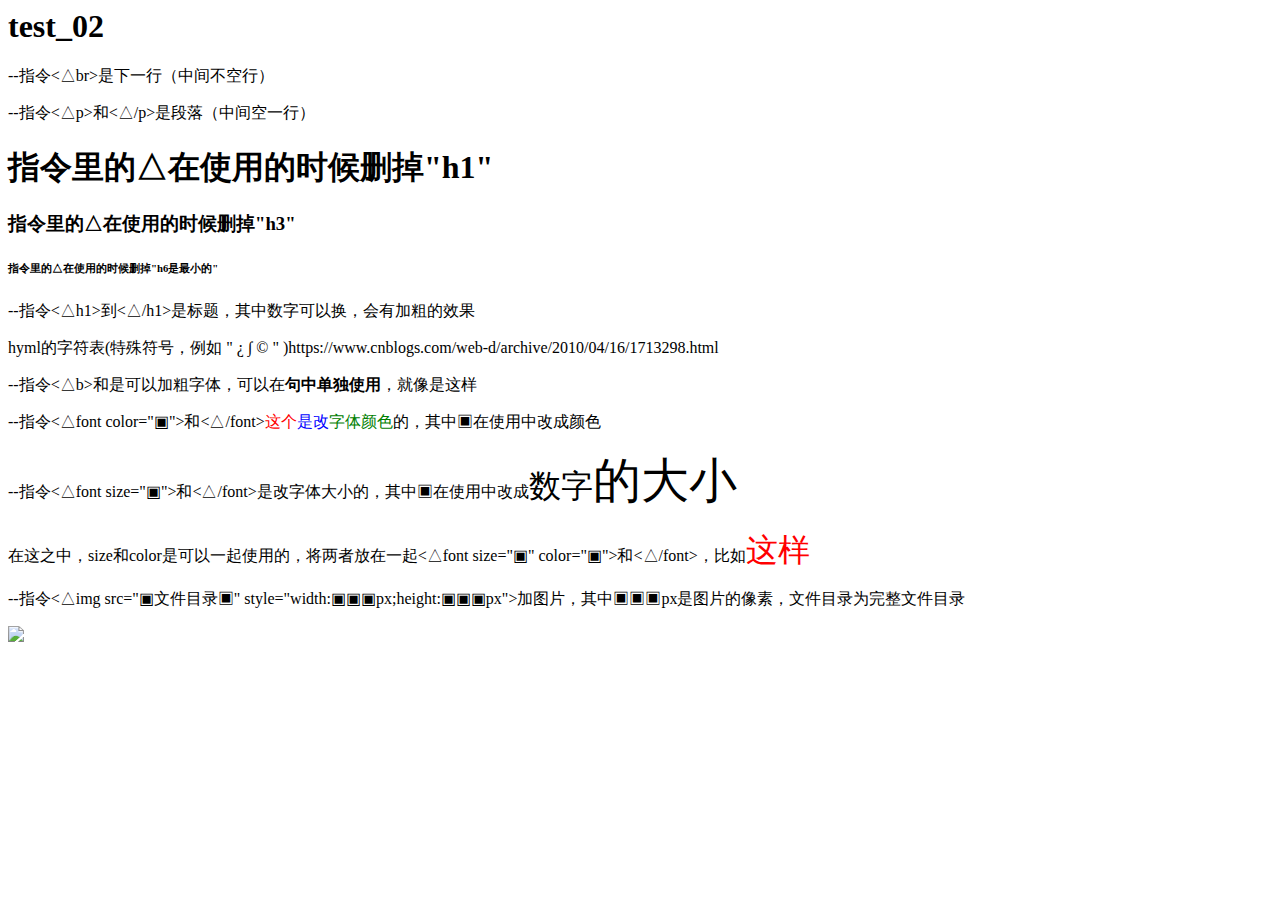
==== index.html @ 2539596d "Update index.html" ====
<html>
	<title>
		test_01-这个是标签页的标题
	</title>
		<head>
			<h1>test_02</h1>
		</head>
			<body>
				<p>--指令<△br>是下一行（中间不空行）</p>
				<p>--指令<△p>和<△/p>是段落（中间空一行）</p>
				<h1>指令里的△在使用的时候删掉"h1"</h1>
				<h3>指令里的△在使用的时候删掉"h3"</h3>
				<h6>指令里的△在使用的时候删掉"h6是最小的"</h6>
				<p>--指令<△h1>到<△/h1>是标题，其中数字可以换，会有加粗的效果</p>
				<p>hyml的字符表(特殊符号，例如 "   &iquest;  &int;  &copy;  " )https://www.cnblogs.com/web-d/archive/2010/04/16/1713298.html</p>
				<p>--指令<△b>和</△b>是可以加粗字体，可以在<b>句中单独使用</b>，就像是这样
				<p>--指令<△font color="▣">和<△/font><font color="red">这个</font><font color="blue">是改</font><font color="green">字体颜色</font>的，其中▣在使用中改成颜色</p>
				<p>--指令<△font size="▣">和<△/font>是改字体大小的，其中▣在使用中改成<font size="6">数字</font><font size="7">的大小</font>
				<p>在这之中，size和color是可以一起使用的，将两者放在一起<△font size="▣" color="▣">和<△/font>，比如<font size="6" color="red">这样</font>
				<p>--指令<△img src="▣文件目录▣" style="width:▣▣▣px;height:▣▣▣px">加图片，其中▣▣▣px是图片的像素，文件目录为完整文件目录</p>
				<p><img src="drawing_sht_1.jpg"/></p>
			</body>
<html>
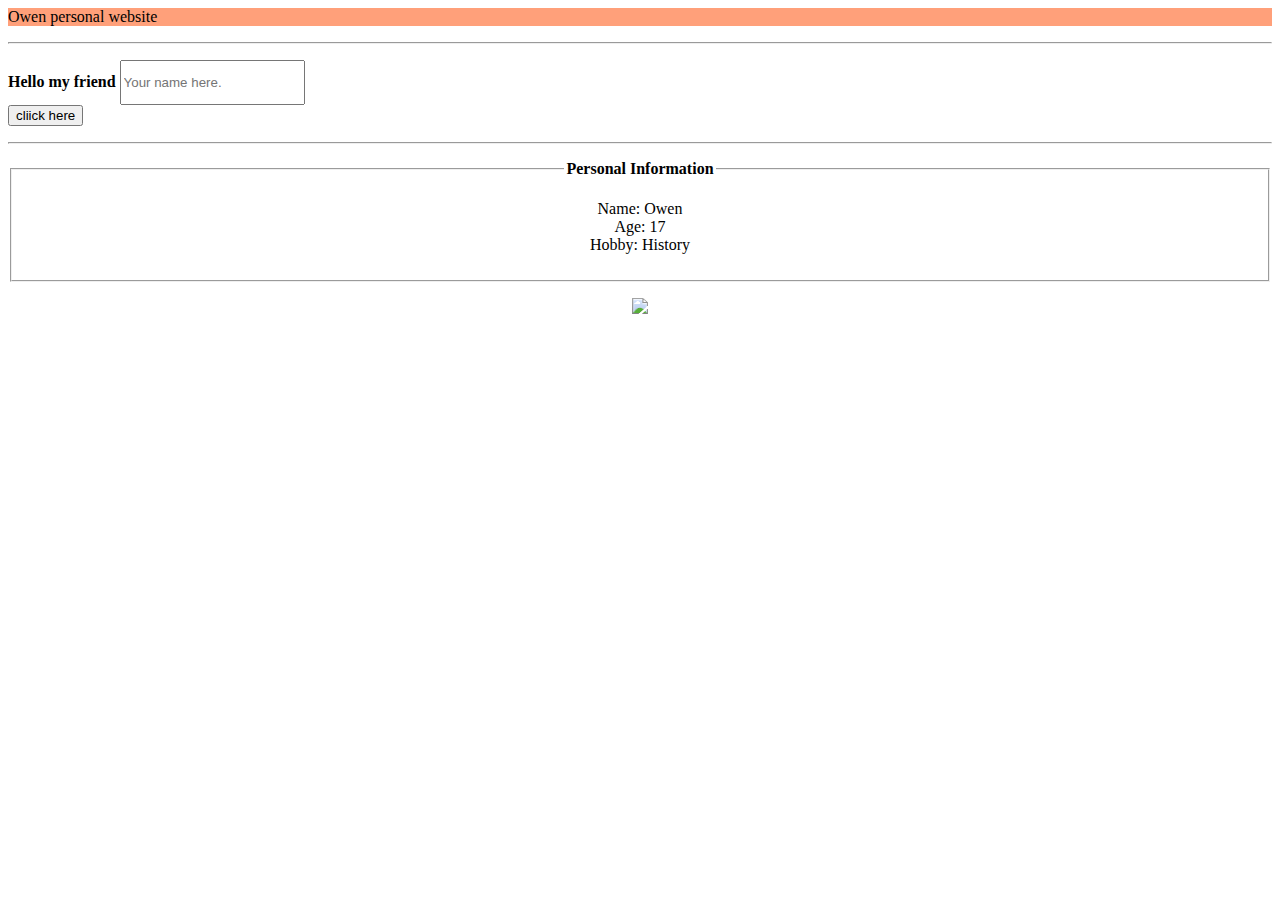
==== commit 2482e904: "Update index.html" ====
--- a/index.html
+++ b/index.html
@@ -1,23 +1,48 @@
 <html>
-	<title>
-		test_01-这个是标签页的标题
-	</title>
-		<head>
-			<h1>test_02</h1>
-		</head>
-			<body>
-				<p>--指令<△br>是下一行（中间不空行）</p>
-				<p>--指令<△p>和<△/p>是段落（中间空一行）</p>
-				<h1>指令里的△在使用的时候删掉"h1"</h1>
-				<h3>指令里的△在使用的时候删掉"h3"</h3>
-				<h6>指令里的△在使用的时候删掉"h6是最小的"</h6>
-				<p>--指令<△h1>到<△/h1>是标题，其中数字可以换，会有加粗的效果</p>
-				<p>hyml的字符表(特殊符号，例如 "   &iquest;  &int;  &copy;  " )https://www.cnblogs.com/web-d/archive/2010/04/16/1713298.html</p>
-				<p>--指令<△b>和</△b>是可以加粗字体，可以在<b>句中单独使用</b>，就像是这样
-				<p>--指令<△font color="▣">和<△/font><font color="red">这个</font><font color="blue">是改</font><font color="green">字体颜色</font>的，其中▣在使用中改成颜色</p>
-				<p>--指令<△font size="▣">和<△/font>是改字体大小的，其中▣在使用中改成<font size="6">数字</font><font size="7">的大小</font>
-				<p>在这之中，size和color是可以一起使用的，将两者放在一起<△font size="▣" color="▣">和<△/font>，比如<font size="6" color="red">这样</font>
-				<p>--指令<△img src="▣文件目录▣" style="width:▣▣▣px;height:▣▣▣px">加图片，其中▣▣▣px是图片的像素，文件目录为完整文件目录</p>
-				<p><img src="drawing_sht_1.jpg"/></p>
-			</body>
-<html>	
+    <head>
+        <title>
+            Owen personal
+        </title>
+        <link rel="stylesheet" type="text/css" href="./css/new-css.css">
+    </head>
+    <body>
+        <div style="background-color: lightsalmon;">
+            <p class="start-name">Owen personal website</p>
+        </div>
+        <hr class="end">
+        <p class="hi">
+            <b>Hello my friend <input type="text" id="name" style="height: 45px;" placeholder="Your name here."></b>
+            <script>
+                function myFunction()
+                {
+                var x=document.getElementById("mark").value;
+                if(isNaN(x))
+                {document.getElementById("name2").innerHTML="What your name?"}
+            </script>
+            <br class="end">
+            <button type="button" onclick="myFunction()">cliick here</button>
+            <p id="name"></p>
+        </p>
+        <hr class="end">
+        <div>
+            <p>
+
+            </p>
+            <p class="personal-table">
+                <fieldset>
+                 <legend style="text-align: center;">
+                     <b>Personal Information</b>
+                 </legend>
+                 <p style="text-align: center;">
+                    Name: Owen<br>
+                    Age: 17<br>
+                    Hobby: History<br>
+                 </p>
+                </fieldset>
+            </p>
+            <p style="text-align: center;">
+                <img src="./img/test002.jpg" style="width: auto; height: auto;">
+            </p>
+        </div>
+    </body>
+</html>
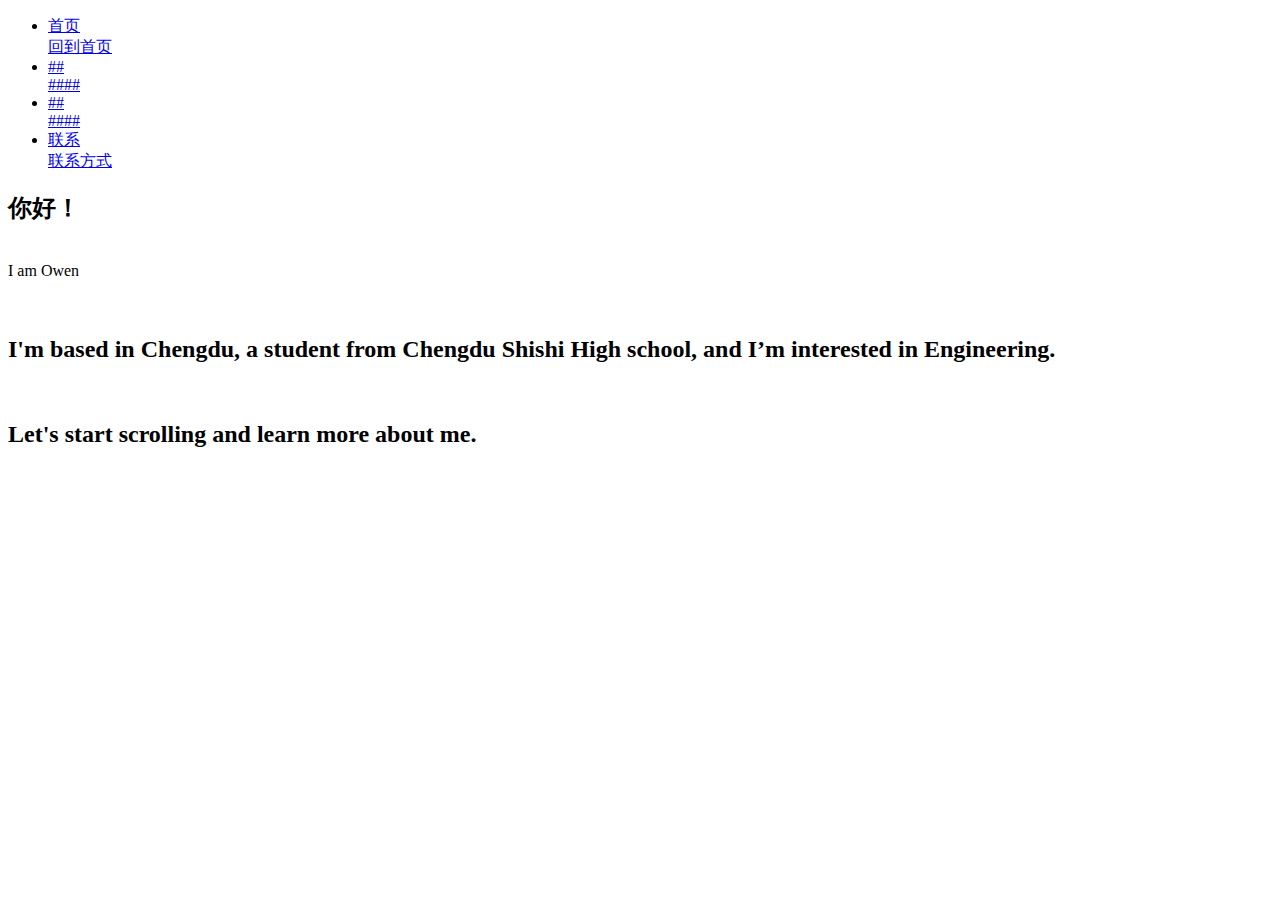
==== commit a22f3923: "Add files via upload" ====
--- a/index.html
+++ b/index.html
@@ -1,48 +1,60 @@
-<html>
-    <head>
-        <title>
-            Owen personal
-        </title>
-        <link rel="stylesheet" type="text/css" href="./css/new-css.css">
-    </head>
-    <body>
-        <div style="background-color: lightsalmon;">
-            <p class="start-name">Owen personal website</p>
-        </div>
-        <hr class="end">
-        <p class="hi">
-            <b>Hello my friend <input type="text" id="name" style="height: 45px;" placeholder="Your name here."></b>
-            <script>
-                function myFunction()
-                {
-                var x=document.getElementById("mark").value;
-                if(isNaN(x))
-                {document.getElementById("name2").innerHTML="What your name?"}
-            </script>
-            <br class="end">
-            <button type="button" onclick="myFunction()">cliick here</button>
-            <p id="name"></p>
-        </p>
-        <hr class="end">
-        <div>
-            <p>
-
-            </p>
-            <p class="personal-table">
-                <fieldset>
-                 <legend style="text-align: center;">
-                     <b>Personal Information</b>
-                 </legend>
-                 <p style="text-align: center;">
-                    Name: Owen<br>
-                    Age: 17<br>
-                    Hobby: History<br>
-                 </p>
-                </fieldset>
-            </p>
-            <p style="text-align: center;">
-                <img src="./img/test002.jpg" style="width: auto; height: auto;">
-            </p>
-        </div>
-    </body>
-</html>
+<!DOCTYPE html>
+<html lang="en">
+<head>
+    <meta charset="UTF-8">
+    <meta name="viewport" content="width=device-width, initial-scale=1.0">
+    <title>Owen's Resume</title>
+    <link rel="shortcut icon" href="./img/favicon1.ico" type="image/x-icon">
+    <link rel="stylesheet" href="./css/index_style.css">
+    <link rel="stylesheet" href="./css/index_for_name.css">
+    <link rel="stylesheet" href="./css/index_for_head.css">
+</head>
+<body>
+    <div class="background">
+        <div class="head">
+            <ul class="ul_head">
+                <li class="li_head">
+                    <a href="./index.html" class="div_head"><div>首页</div></a>
+                    <a href="./index.html" class="div_head"><div>回到首页</div></a>
+                </li>
+                <li class="li_head">
+                    <a href="javascript:void(0)" class="div_head"><div>##</div></a>
+                    <a href="javascript:void(0)" class="div_head"><div>####</div></a>
+                </li>
+                <li class="li_head">
+                    <a href="javascript:void(0)" class="div_head"><div>##</div></a>
+                    <a href="javascript:void(0)" class="div_head"><div>####</div></a>
+                </li>
+                <li class="li_head">
+                    <a href="./index_Contact.html" class="div_head"><div>联系</div></a>
+                    <a href="./index_Contact.html" class="div_head"><div>联系方式</div></a>
+                </li>
+            </ul>  
+        </div>
+        <div class="body_homepage">
+            <div class="body_home">
+                <h2>你好！</h2>
+                <br>
+                <div class="name">
+                    I am Owen
+                </div>
+                <br>
+                <br>
+                <h2>I'm based in Chengdu, a student from Chengdu Shishi High school, and I’m interested in Engineering.</h2>
+                <br>
+                <h2>Let's start scrolling and learn more about me.</h2>
+            </div>
+        </div>
+    </div>
+    <!--
+        <div class="bottom">
+            <a href="#">Facebook</a>
+            <a href="#">Twitter</a>
+            <a href="#">Instagram</a>
+            <a href="#">LinkedIn</a>
+            <a href="#">QQ</a>
+            <a href="#">WeChet</a>
+        </div>
+    -->  
+</body>
+</html>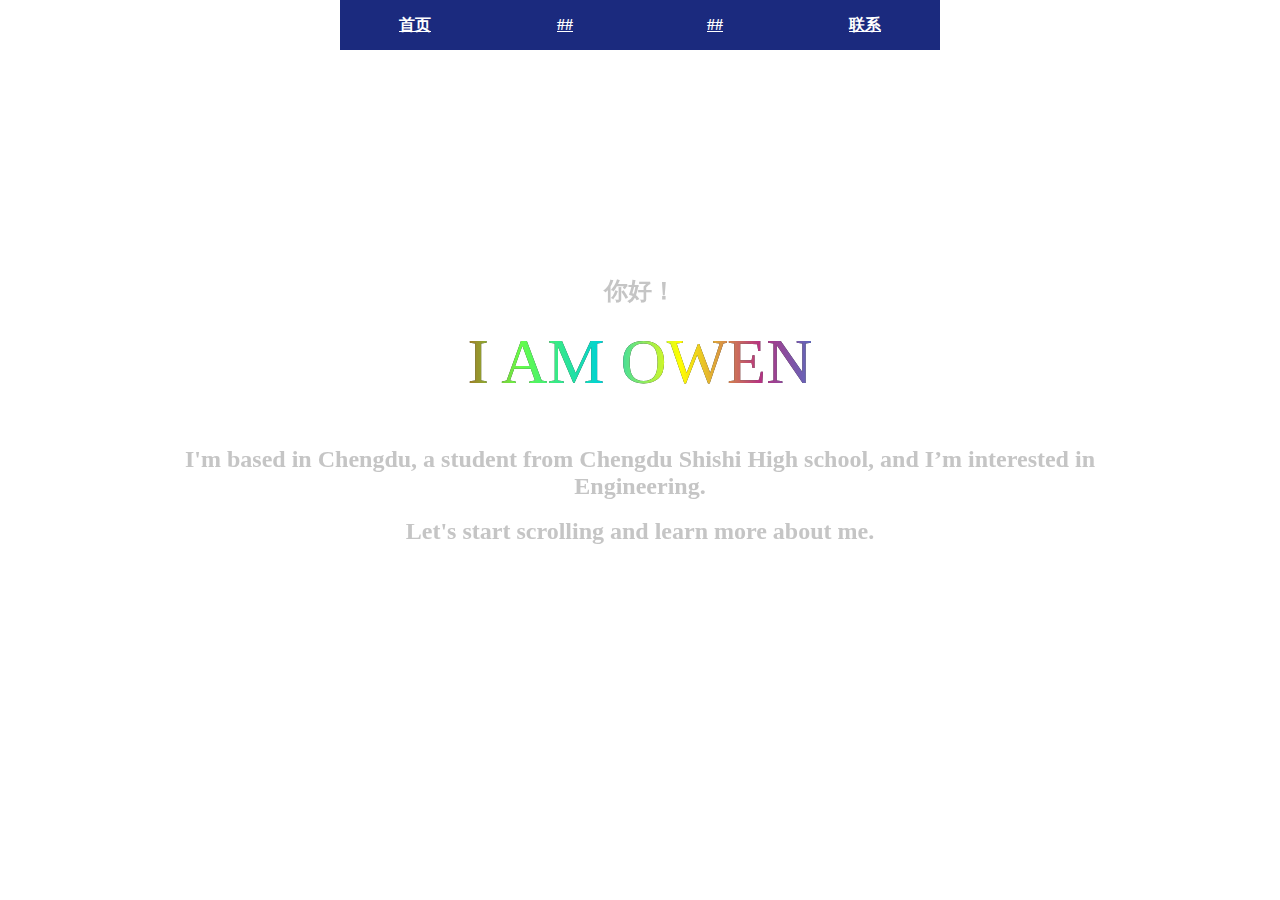
==== commit d738949e: "Update index.html" ====
--- a/index.html
+++ b/index.html
@@ -5,9 +5,9 @@
     <meta name="viewport" content="width=device-width, initial-scale=1.0">
     <title>Owen's Resume</title>
     <link rel="shortcut icon" href="./img/favicon1.ico" type="image/x-icon">
-    <link rel="stylesheet" href="./css/index_style.css">
-    <link rel="stylesheet" href="./css/index_for_name.css">
-    <link rel="stylesheet" href="./css/index_for_head.css">
+    <link rel="stylesheet" href="index_style.css">
+    <link rel="stylesheet" href="index_for_name.css">
+    <link rel="stylesheet" href="index_for_head.css">
 </head>
 <body>
     <div class="background">
@@ -57,4 +57,4 @@
         </div>
     -->  
 </body>
-</html>+</html>
--- a/index_style.css
+++ b/index_style.css
@@ -0,0 +1,45 @@
+* {
+    padding: 0;
+    margin: 0;
+}
+
+
+
+.background{
+    /*背景的信息先放到这，从这到}结束*/
+    background-image: url(/img/World_map2.jpg);
+    position: fixed;
+    z-index: -1;
+    width: 100%;
+    height: 100%;
+    background-position: center;
+    background-repeat: no-repeat;
+    background-size: cover;
+}
+
+.body_homepage{
+    /*文档全部居中*/
+    text-align: center;
+    justify-content: center;
+    align-items: center;
+    display: flex;
+    height: 80vh;
+    margin-left: 10%;
+    margin-right: 10%;
+}
+
+.body_home{
+    color: rgb(197, 197, 197);
+}
+
+.bottom{
+    text-align: center;
+}
+
+/*
+    text-align: center;
+    justify-content: center;
+    align-items: center;
+    display: flex;
+    height: 100vh;
+    */
--- a/index_for_name.css
+++ b/index_for_name.css
@@ -0,0 +1,58 @@
+
+    /*name这一部分是做的名字的特效*/
+    .name{
+        position: relative;
+        left: 50%;
+        transform: translateX(-50%);
+        width: 400px;
+        height: 85px;
+        text-transform: uppercase;
+        font-size: 4rem;
+        color: #333333;
+    }
+
+    .name p{
+        position: absolute;
+        top: 0;
+        left: 0;
+        width: 100%;
+        height: 100%;
+    }
+    
+    .name::after{
+        content: "i am owen";
+        position: absolute;
+        top: 0;
+        left: 0;
+        width: 100%;
+        height: 100%;
+        text-align: center;
+        color: transparent;
+        background-image: linear-gradient(
+             to right,
+             #c23616,
+             #66fd47,
+             #00d2d3,
+             yellow,
+             #b63281,
+             #2e86de);
+        background-clip: text;
+        -webkit-background-clip: text;
+        clip-path: cir@@@cle(500px at 0% 50%);
+        animation: move 6@@@s infinite;
+    }
+    
+    @keyframes move{
+        0%{
+            clip-path: circle(100px at 0% 50%);  
+        }
+        50%{
+            clip-path: circle(100px at 100% 50%);
+        }
+        100%{
+            clip-path: circle(100px at 0% 50%);
+        }
+
+    }
+
+        /*name的特效到这里结束*/--- a/index_for_head.css
+++ b/index_for_head.css
@@ -0,0 +1,74 @@
+
+.head{
+    display: flex;
+    justify-content: center;
+}
+
+.ul_head{
+    display: flex;
+}
+
+.li_head{
+    position: relative;
+    list-style: none;
+    width: 150px;
+    height: 50px;
+    cursor: pointer;
+    transform-style: preserve-3d;
+    transition: all 1s;
+}
+
+.li_head:hover{
+    transform: rotateX(90deg);
+}
+
+.div_hea:first-child{
+    background-color: #211569;
+    background-size: 5px 5px;
+    background-position: 30px 30px;
+    background-image: linear-gradient(
+         45deg,
+         #1b2a7e 25%,
+         /*
+         rgba(0,0,0,0) 25%,
+         rgba(0,0,0,0) 75%,
+         */
+         #1b2a7e 75%,
+         #1b2a7e
+    );
+}
+
+.div_head{
+    position: absolute;
+    top: 0;
+    left: 0;
+    width: 100%;
+    height: 100%;
+    line-height: 50px;
+    text-align: center;
+    font-style: 20px;
+    font-weight: 700;
+    color: #ffffff;
+}
+
+.div_head:first-child{
+    background-color: #1b2a7e;
+    transform: translateZ(25px);
+}
+
+.div_head:last-child{
+    background-color: #211569;
+    background-size: 5px 5px;
+    background-position: 30px 30px;
+    background-image: linear-gradient(
+         45deg,
+         #211569 25%,
+         /*
+         rgba(0,0,0,0) 25%,
+         rgba(0,0,0,0) 75%,
+         */
+         #211569 75%,
+         #211569
+    );
+    transform: translateY(25px) rotateX(-90deg);
+}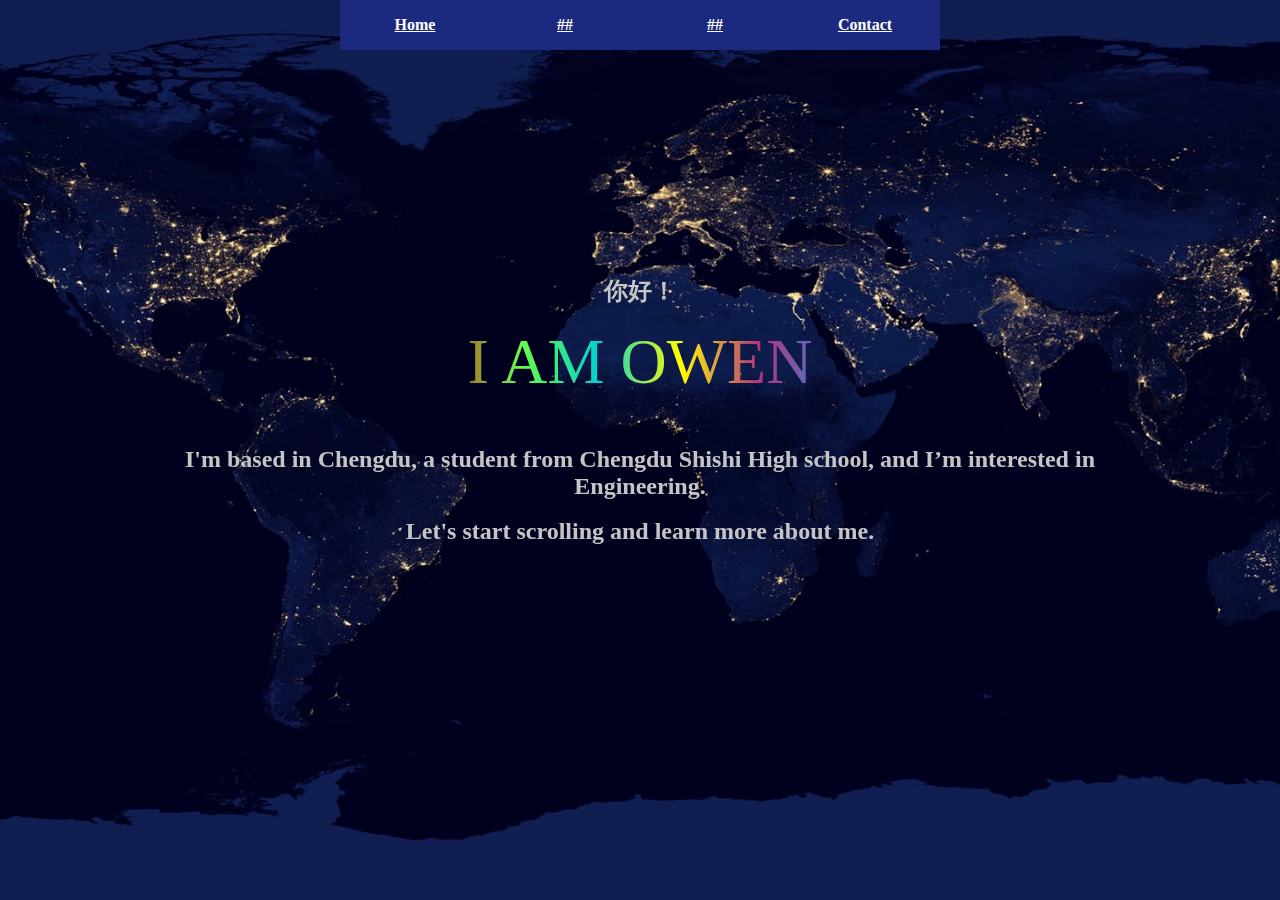
==== commit 61f58ed7: "Update index.html" ====
--- a/index.html
+++ b/index.html
@@ -4,29 +4,30 @@
     <meta charset="UTF-8">
     <meta name="viewport" content="width=device-width, initial-scale=1.0">
     <title>Owen's Resume</title>
-    <link rel="shortcut icon" href="./img/favicon1.ico" type="image/x-icon">
-    <link rel="stylesheet" href="index_style.css">
-    <link rel="stylesheet" href="index_for_name.css">
-    <link rel="stylesheet" href="index_for_head.css">
+    <link rel="shortcut icon" href="./favicon1.ico" type="image/x-icon">
+    <link rel="stylesheet" href="./index_style.css">
+    <link rel="stylesheet" href="./index_for_name.css">
+    <link rel="stylesheet" href="./index_for_head.css">
 </head>
 <body>
     <div class="background">
         <div class="head">
-            <ul class="ul_head">
+            <!--style="white-space:nowrap; overflow:auto;是在手机里面可以滑动的东西-->
+            <ul class="ul_head" style="white-space:nowrap; overflow:auto;">
                 <li class="li_head">
-                    <a href="./index.html" class="div_head"><div>首页</div></a>
+                    <a href="./index.html" class="div_head"><div>Home</div></a>
                     <a href="./index.html" class="div_head"><div>回到首页</div></a>
                 </li>
                 <li class="li_head">
                     <a href="javascript:void(0)" class="div_head"><div>##</div></a>
-                    <a href="javascript:void(0)" class="div_head"><div>####</div></a>
+                    <a href="javascript:void(0)" class="div_head"><div>正在建设</div></a>
                 </li>
                 <li class="li_head">
                     <a href="javascript:void(0)" class="div_head"><div>##</div></a>
-                    <a href="javascript:void(0)" class="div_head"><div>####</div></a>
+                    <a href="javascript:void(0)" class="div_head"><div>正在建设</div></a>
                 </li>
                 <li class="li_head">
-                    <a href="./index_Contact.html" class="div_head"><div>联系</div></a>
+                    <a href="./index_Contact.html" class="div_head"><div>Contact</div></a>
                     <a href="./index_Contact.html" class="div_head"><div>联系方式</div></a>
                 </li>
             </ul>  
@@ -46,15 +47,5 @@
             </div>
         </div>
     </div>
-    <!--
-        <div class="bottom">
-            <a href="#">Facebook</a>
-            <a href="#">Twitter</a>
-            <a href="#">Instagram</a>
-            <a href="#">LinkedIn</a>
-            <a href="#">QQ</a>
-            <a href="#">WeChet</a>
-        </div>
-    -->  
 </body>
 </html>
--- a/index_style.css
+++ b/index_style.css
@@ -7,7 +7,7 @@
 
 .background{
     /*背景的信息先放到这，从这到}结束*/
-    background-image: url(/img/World_map2.jpg);
+    background-image: url(/world_map_4.jpg);
     position: fixed;
     z-index: -1;
     width: 100%;
--- a/index_for_name.css
+++ b/index_for_name.css
@@ -38,8 +38,8 @@
              #2e86de);
         background-clip: text;
         -webkit-background-clip: text;
-        clip-path: cir@@@cle(500px at 0% 50%);
-        animation: move 6@@@s infinite;
+        clip-path: circle(500px at 0% 50%);
+        animation: move 5s infinite;
     }
     
     @keyframes move{
@@ -55,4 +55,4 @@
 
     }
 
-        /*name的特效到这里结束*/+        /*name的特效到这里结束*/
